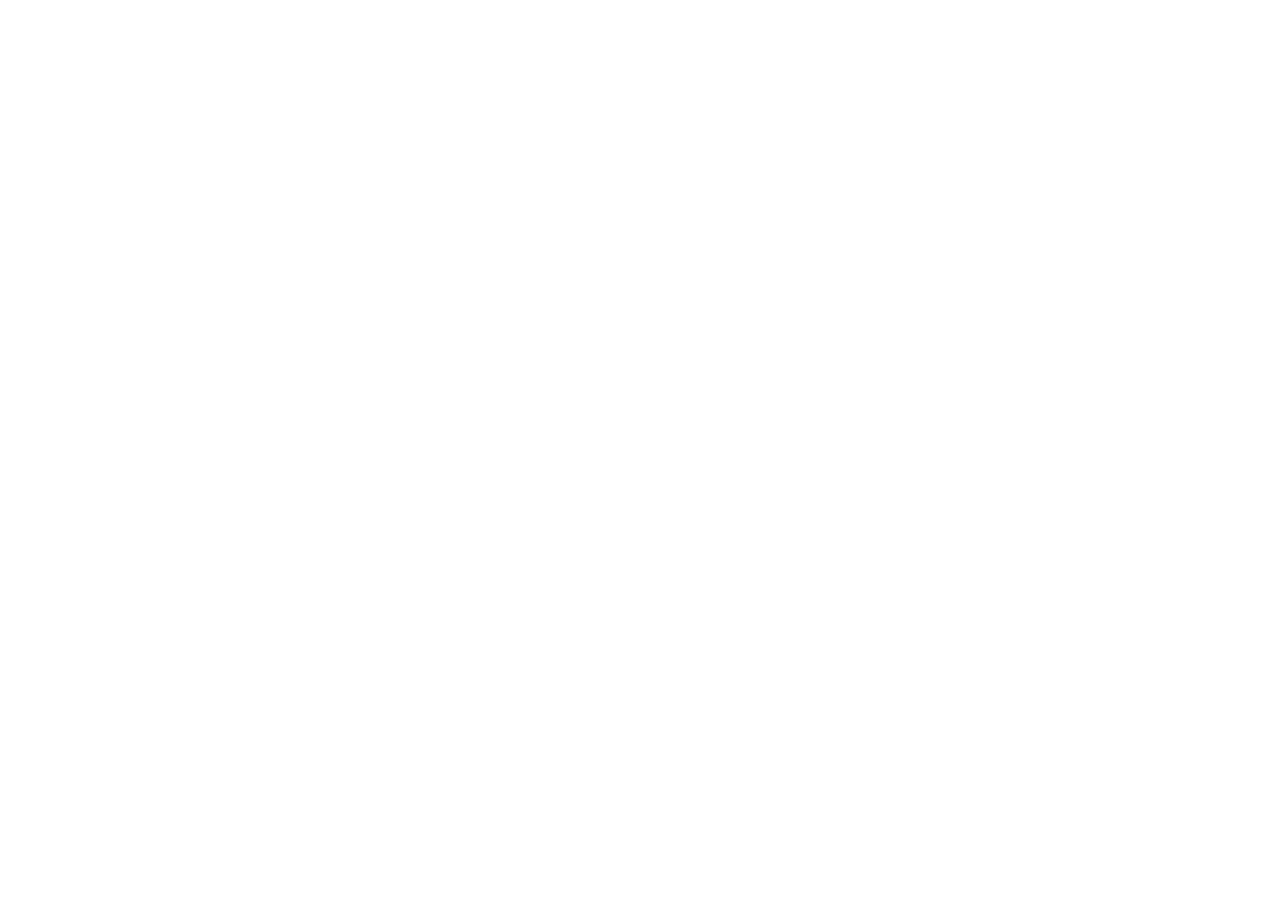
==== pages/contato.html @ 42fa2f89 "planilhinhas" ====
<!DOCTYPE html>
<html lang="en">
<head>
    <link href="../css/estilo.css" rel="stylesheet" />
    <meta charset="UTF-8">
    <meta http-equiv="X-UA-Compatible" content="IE=edge">
    <meta name="viewport" content="width=device-width, initial-scale=1.0">
    <title>Document</title>
</head>
<body>
    
</body>
</html>
---- css/estilo.css ----
* {
    border: 0;
    margin: 0;
    outline: 0;
    box-sizing: border-box;
    font-family: 'Poppins', sans-serif;
  }

:root {

    --primary: rgb(68, 184, 247);
--white: #FFF

}


ol li{
list-style-type: upper-roman;

}

header {
display: flex;

width: 100vw;
height: 8rem;
background:var(--primary);
background-image:url("../img/info.jpg");
}

header h1{
text-decoration: none;
width: 100%;
margin: 1.5rem 0rem 0rem;
text-shadow: 2px 2px 2px black;
color: var(--white);
text-align: center;
}

header a{
  display: flex;
 flex-direction: row; 
    text-decoration: none ;
    font-size: xx-large;
    display: flex;
    color:var(--white);
}

 p{
display: flexbox;
  border: 2rem;
}

footer{
  background-color: var(--primary);
  height: 3rem;
  width: 100%;
  bottom: 0;
  position: fixed;
}

table{
  border-collapse: collapse;
}

table tr th, table tr td{
  border: 0.1rem solid black;

}
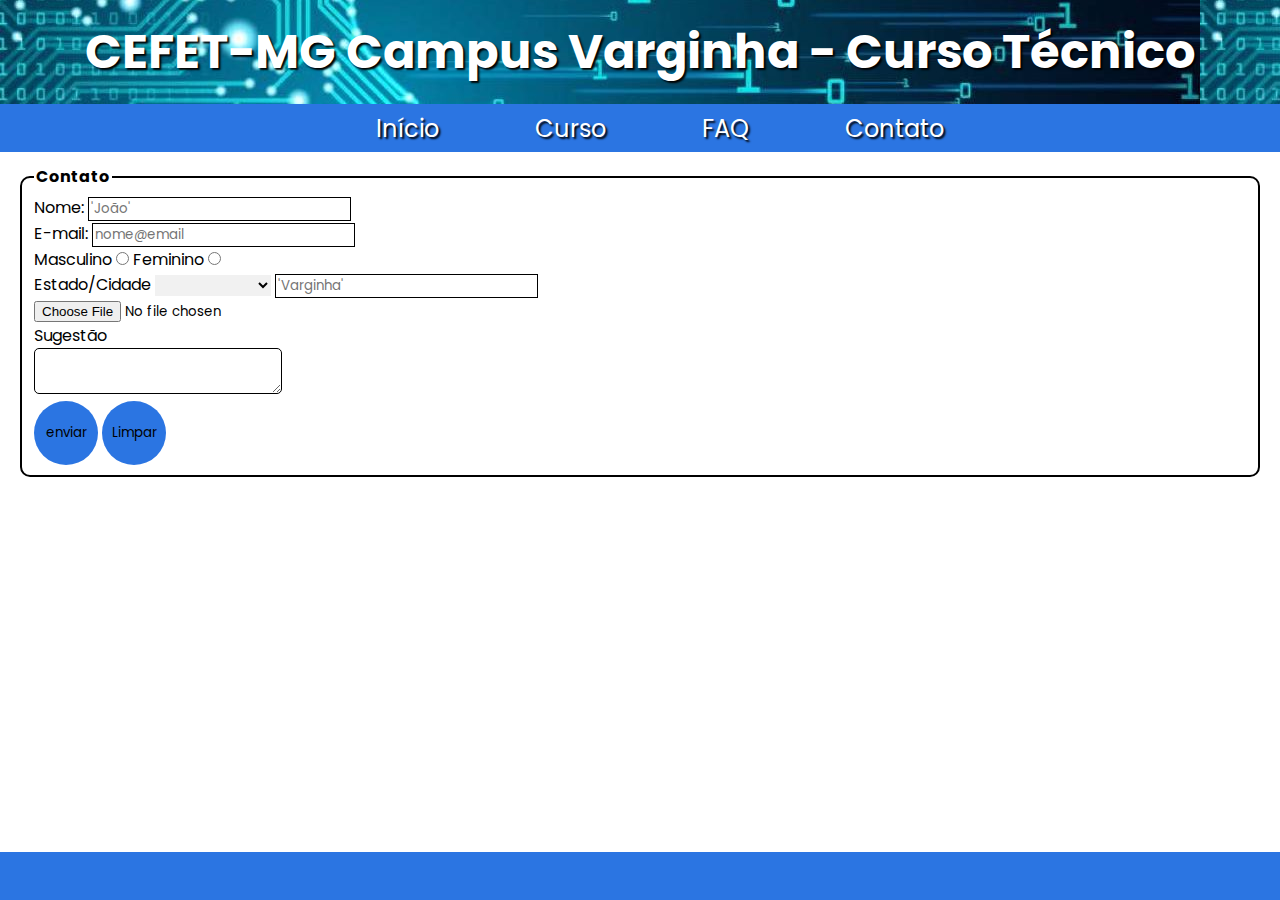
==== commit 04e58db9: "a" ====
--- a/pages/contato.html
+++ b/pages/contato.html
@@ -1,13 +1,88 @@
 <!DOCTYPE html>
 <html lang="en">
+
 <head>
+    <link rel="preconnect" href="https://fonts.googleapis.com">
+    <link rel="preconnect" href="https://fonts.gstatic.com" crossorigin>
+    <link
+        href="https://fonts.googleapis.com/css2?family=Cairo:wght@400;700&family=Poppins:ital,wght@0,400;1,500&display=swap"
+        rel="stylesheet">
     <link href="../css/estilo.css" rel="stylesheet" />
     <meta charset="UTF-8">
     <meta http-equiv="X-UA-Compatible" content="IE=edge">
     <meta name="viewport" content="width=device-width, initial-scale=1.0">
     <title>Document</title>
 </head>
+
 <body>
-    
+
+    <header>
+
+        <h1>CEFET-MG Campus Varginha - Curso Técnico</h1>
+
+        <nav class="nave">
+            <ul>
+                <li> <a href="../index.html">Início</a> </li>
+                <li> <a href="./curso.html">Curso</a> </li>
+                <li> <a href="./faq.html">FAQ</a> </li>
+                <li> <a href="./contato.html">Contato</a> </li>
+            </ul>
+
+        </nav>
+
+    </header>
+
+    <main>
+
+        <form acton="" method="post" enctype="multipart/form-data">
+            <fieldset>
+                <legend><b>Contato</b></legend>
+
+<label>
+              Nome:  <input type="text" name="nome" placeholder="'João'"><br />
+            </label>
+            <label>
+              E-mail:  <input type="email" name="email" placeholder="nome@email"><br />
+            </label>
+
+
+                <label for="masc">Masculino</label>
+                <input type="radio" name="sexo" id="masc" value="masc">
+
+                <label for="fem">Feminino</label>
+                <input type="radio" name="sexo" id="fem" value="fem"> <br />
+
+<label for="est">Estado/Cidade</label>
+<select>
+    <option value=""></option>
+    <option value="MG">Minas Gerais</option>
+    <option value="RJ">Rio de Janeiro</option>
+</select>
+<input type="text" name="cid" placeholder="'Varginha'"><br />
+
+<input type="file" name="file"><br />
+
+<label for="suges">Sugestão <br/> </label>
+<textarea id="suges" name="suges"></textarea> <br/>
+
+
+
+
+
+
+<button type="submit" >enviar </button>
+<button type="reset">Limpar</button>
+            </fieldset>
+        </form>
+
+    </main>
+
+
+
+    <footer>
+
+    </footer>
+
 </body>
+
 </html>--- a/css/estilo.css
+++ b/css/estilo.css
@@ -1,54 +1,90 @@
 * {
-    border: 0;
-    margin: 0;
-    outline: 0;
-    box-sizing: border-box;
-    font-family: 'Poppins', sans-serif;
+  border: 0;
+  margin: 0;
+  outline: 0;
+  box-sizing: border-box;
+  font-family: 'Poppins', sans-serif;
+
   }
 
 :root {
 
-    --primary: rgb(68, 184, 247);
+    --primary: #2B75E2;
 --white: #FFF
 
 }
 
+section a{
+text-decoration: none;
+color: black;
+} 
+
+section{
+  height:100vh;
+  }
 
 ol li{
 list-style-type: upper-roman;
 
 }
 
-header {
-display: flex;
+header{
+  height: 9rem;
+  background-image: url(../img/info.jpg);
+  font-size: x-large;
+  color: var(--white);
+  margin: 0rem 0rem 0rem;
+text-shadow: 2px 2px 2px black;
+text-align: center;
+}
+  header h1{
+    padding-bottom: 1rem;
+padding-top: 1rem;
+  }
 
-width: 100vw;
-height: 8rem;
-background:var(--primary);
-background-image:url("../img/info.jpg");
+header nav {
+  background-color: var(--primary);
+  display: flex;
+  flex-direction: row;
+  align-items: center;
+  width: 100%;
+  justify-content: center;
 }
 
-header h1{
-text-decoration: none;
-width: 100%;
-margin: 1.5rem 0rem 0rem;
-text-shadow: 2px 2px 2px black;
-color: var(--white);
-text-align: center;
+header nav ul {
+
+  
+  
+  list-style-type: none;
+  display: flex;
+  align-items: center;
+  height: 100%;
 }
 
-header a{
+header nav ul li {
+
+  padding: 1rem;
+ 
+  height: 3rem;
   display: flex;
- flex-direction: row; 
-    text-decoration: none ;
-    font-size: xx-large;
-    display: flex;
-    color:var(--white);
+  align-items: center;
 }
 
- p{
-display: flexbox;
+header nav ul li a {
+
+  margin-left: 2rem;
+  margin-right: 2rem;
+  font-size: x-large ;
+  text-decoration: none;
+  color: var(--white);
+}
+
+
+ main{
+text-align: justify;
   border: 2rem;
+  margin: 20px 20px 20px 20px;
+  justify-content: center;
 }
 
 footer{
@@ -66,4 +102,44 @@
 table tr th, table tr td{
   border: 0.1rem solid black;
 
+}
+
+
+
+button{
+width: 4rem;
+height: 4rem;
+border-radius: 50px;
+background-color: var(--primary);
+
+}
+
+input[type=text] {
+  border: 1px solid;
+
+}
+select {
+  background-color: #f1f1f1;
+}
+
+input[type=email] {
+  border: 1px solid;
+
+}
+
+fieldset {
+  display: block;
+
+  border-width: 2px;
+  border-style: solid;
+  border-color:black;
+  border-radius: 10px;
+
+}
+
+textarea{
+  border-width: 1px;
+  border-color: #000000;
+  border-style: solid;
+  border-radius: 5px;
 }